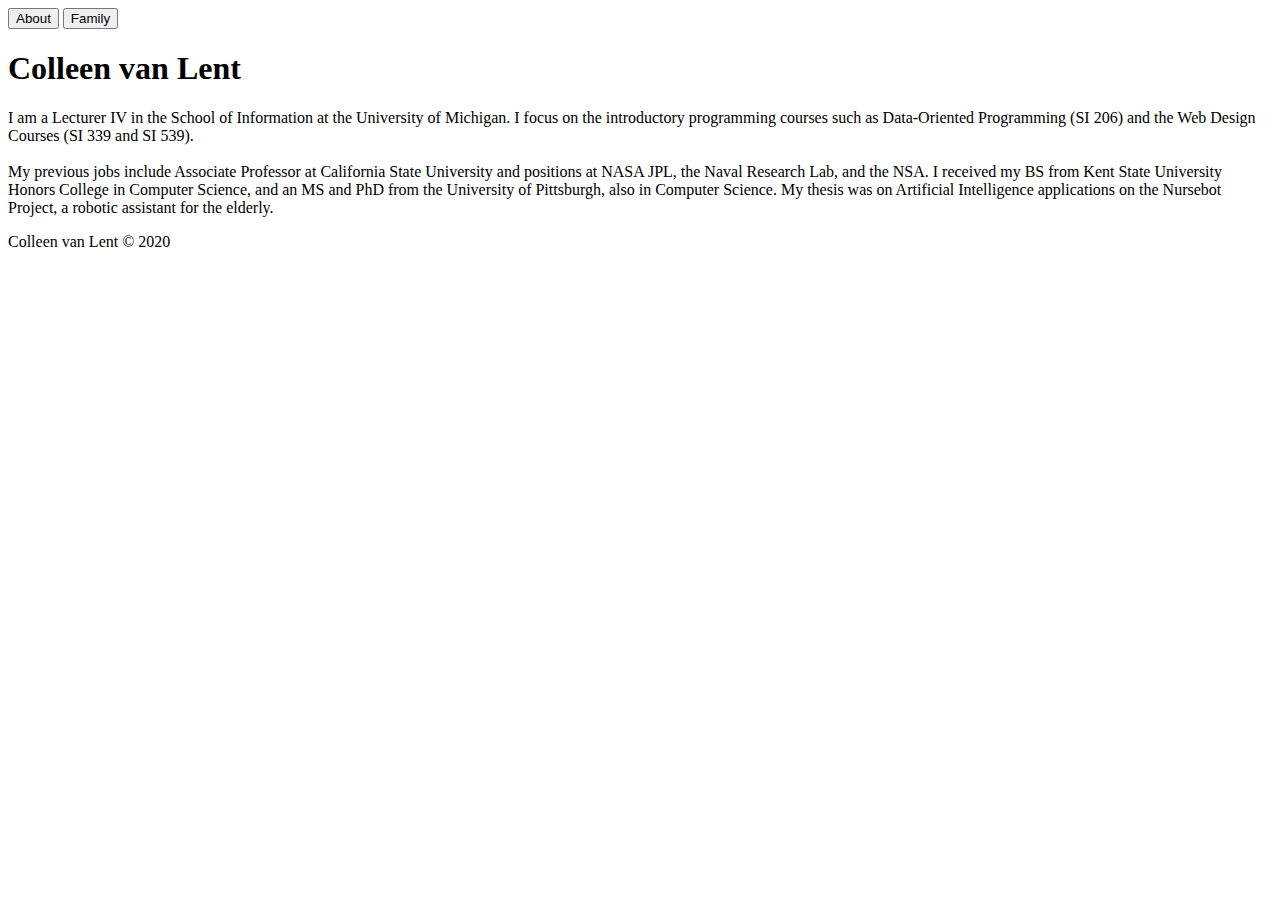
==== index.html @ b32aad83 "Add files via upload" ====
<!DOCTYPE html>
<html lang="en">
<head>
	<meta charset="utf-8">
	<title>Home</title>
	<link rel="stylesheet" href="/stylesheets/style.css">
</head>
<body>
	
<header>
	<nav>
		 <button onclick="window.location.href = 'index.html';">About</button>
		 <button onclick="window.location.href = 'family.html';">Family</button>
	</nav>
</header>
<main>
<h1>Colleen van Lent</h1>

<p>I am a Lecturer IV in the School of Information at the University of Michigan. I focus on the introductory programming courses such as Data-Oriented Programming (SI 206) and the Web Design Courses (SI 339 and SI 539).<br><br>

My previous jobs include Associate Professor at California State University and positions at NASA JPL, the Naval Research Lab, and the NSA. I received my BS from Kent State University Honors College in Computer Science, and an MS and PhD from the University of Pittsburgh, also in Computer Science. My thesis was on Artificial Intelligence applications on the Nursebot Project, a robotic assistant for the elderly.</p>
</main>

<footer>
Colleen van Lent &copy; 2020
</footer>
</body>
</html>
---- stylesheets/style.css ----
img{
    height: 150px;
}
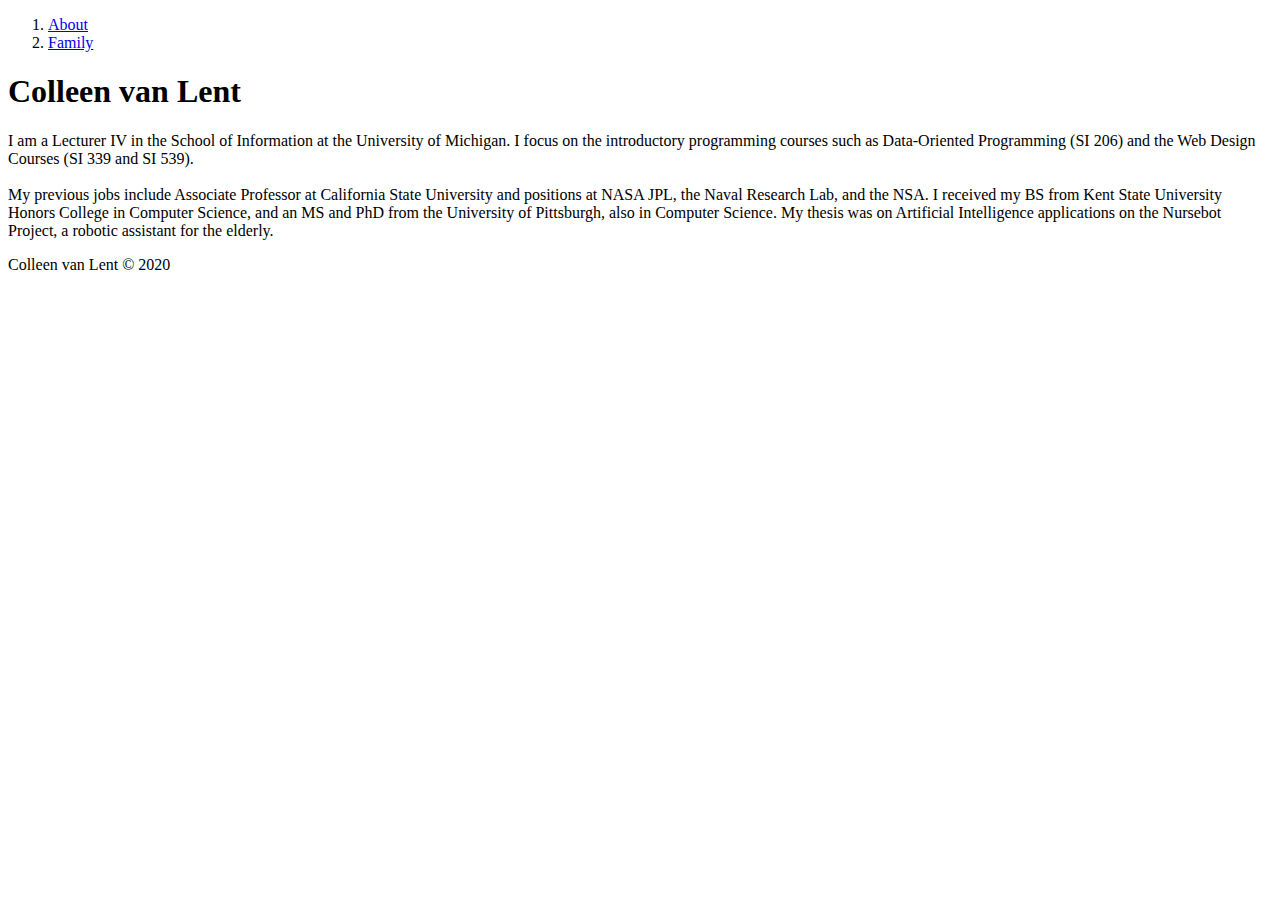
==== commit 4c7a8055: "Add files via upload" ====
--- a/index.html
+++ b/index.html
@@ -3,14 +3,16 @@
 <head>
 	<meta charset="utf-8">
 	<title>Home</title>
-	<link rel="stylesheet" href="/stylesheets/style.css">
+	<link rel="stylesheet" href="style/style.css">
 </head>
 <body>
 	
 <header>
 	<nav>
-		 <button onclick="window.location.href = 'index.html';">About</button>
-		 <button onclick="window.location.href = 'family.html';">Family</button>
+		<ol>
+			<li><a href="index.html">About</a></li>
+			<li><a href="family.html">Family</a></li>
+		</ol>
 	</nav>
 </header>
 <main>
--- a/style/style.css
+++ b/style/style.css
@@ -0,0 +1,3 @@
+img{
+    height: 150px;
+}